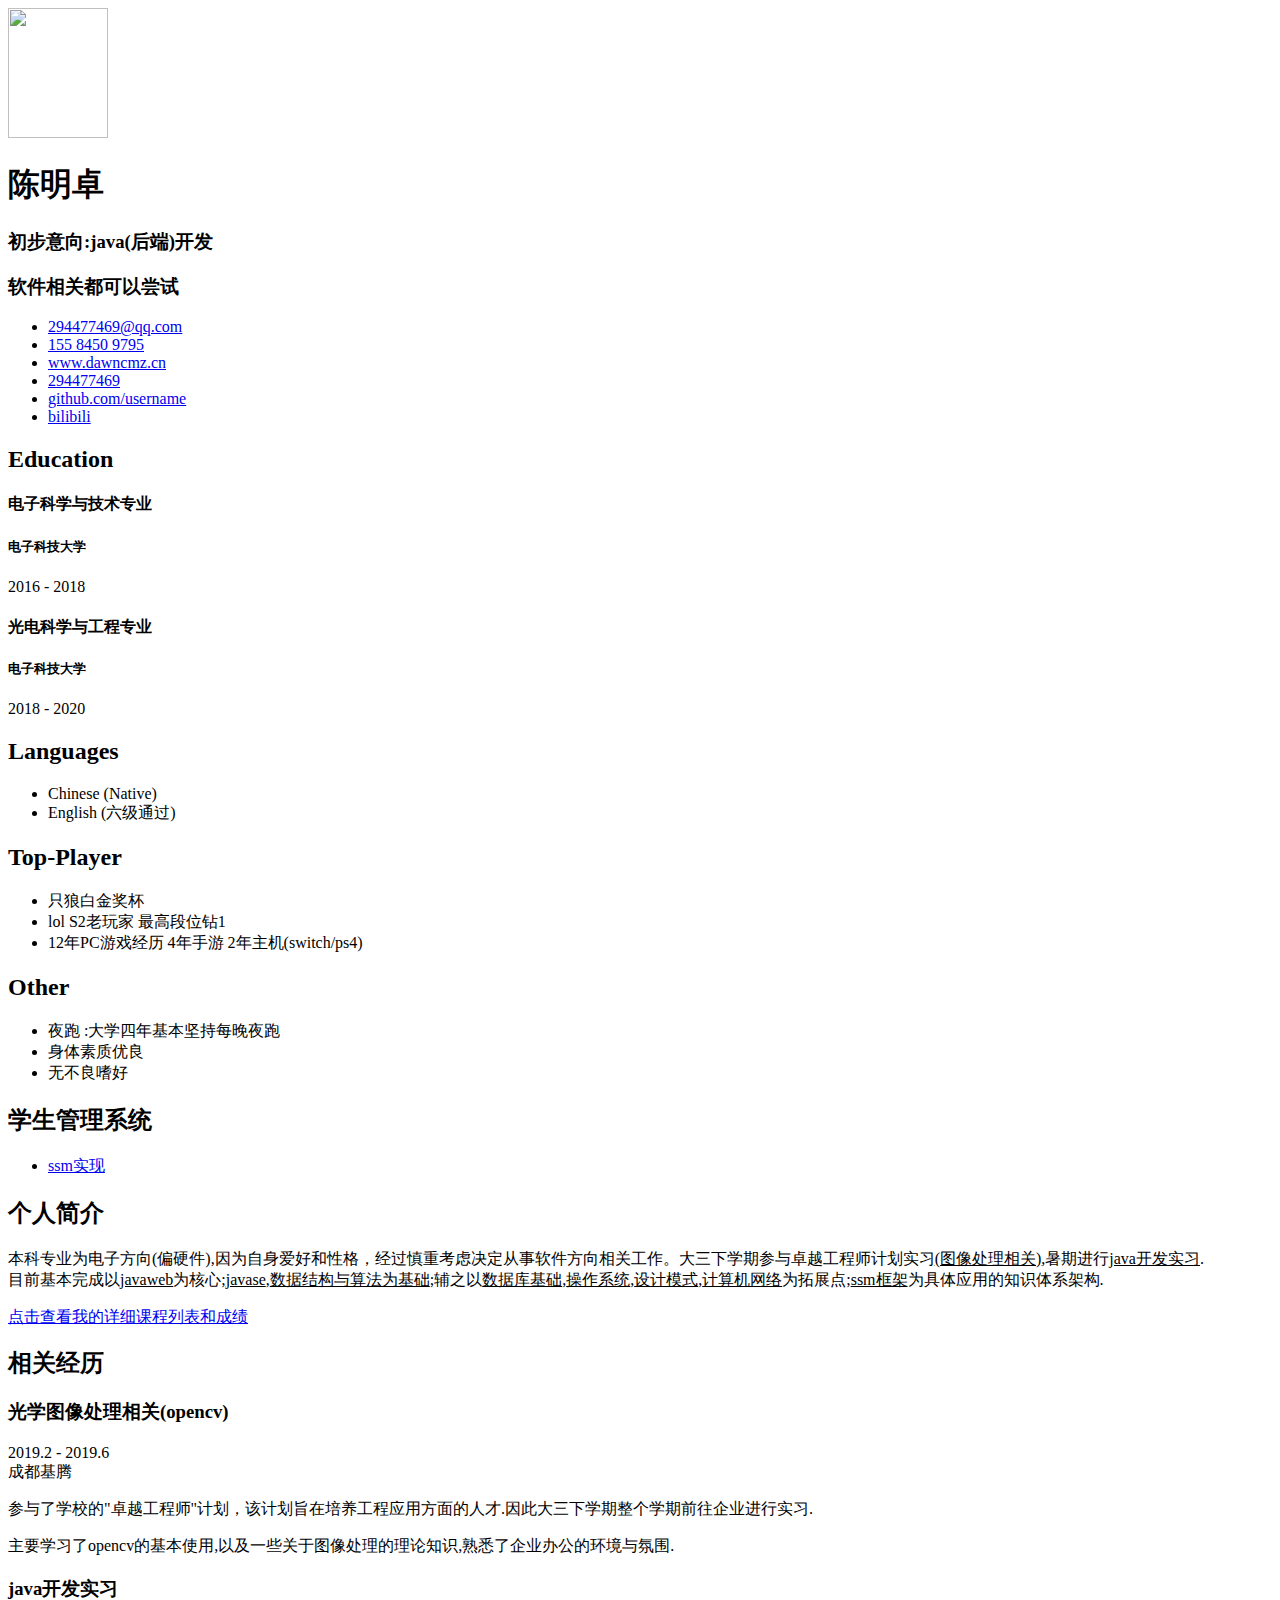
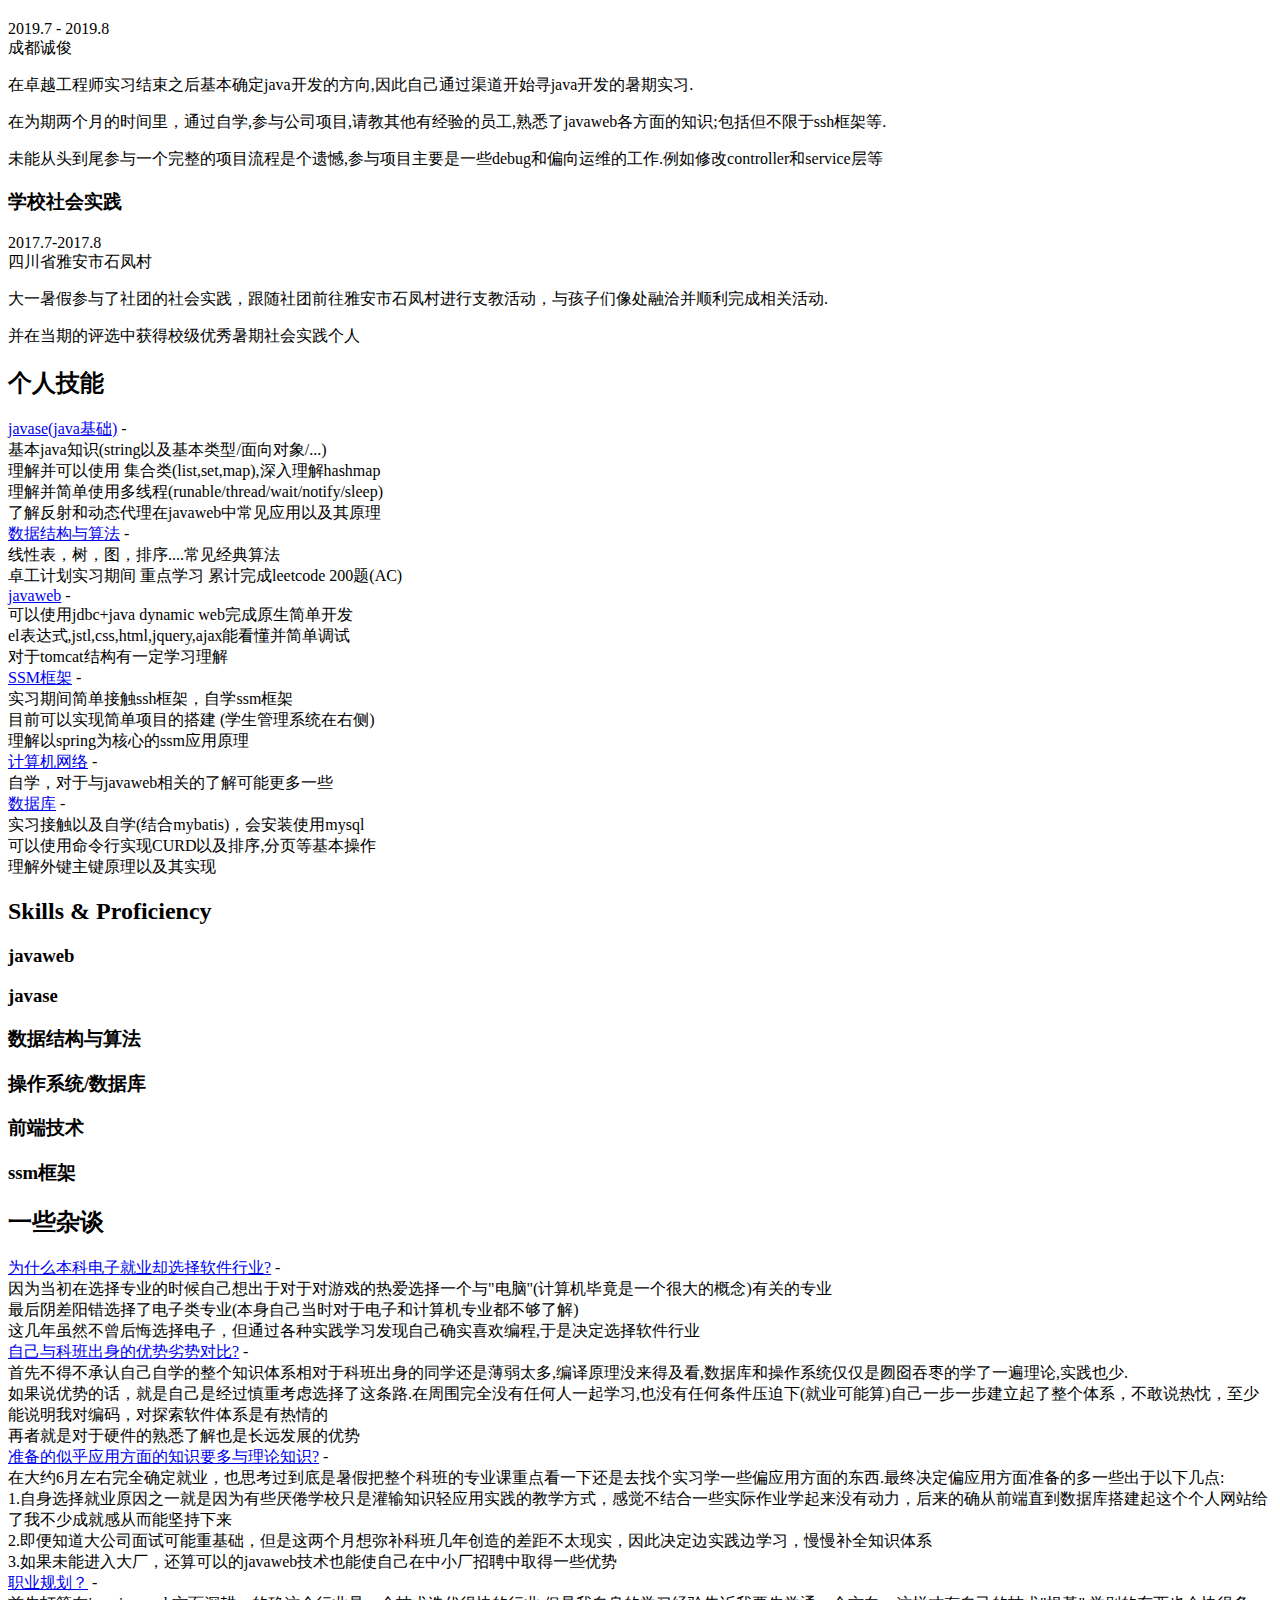
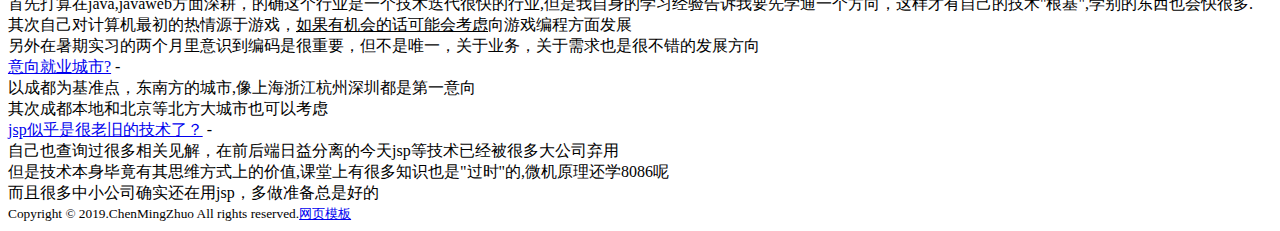
==== src/main/webapp/moban3921/index.html @ e5d2e75a "first commit" ====
<!DOCTYPE html>
<html lang="en">
<head>
<title>个人简历及项目展示</title>

<!-- Meta -->
<meta charset="utf-8">
<meta http-equiv="X-UA-Compatible" content="IE=edge">
<meta name="viewport" content="width=device-width, initial-scale=1.0">
<meta name="description" content="">
<meta name="author" content="">    
<link rel="shortcut icon" href="favicon.ico">  
<!-- Google Font -->
<!-- <link href='https://fonts.googleapis.com/css?family=Roboto:400,500,400italic,300italic,300,500italic,700,700italic,900,900italic' rel='stylesheet' type='text/css'> -->
<link href="moban3921/roboto.css" rel='stylesheet' type='text/css'>
<!-- FontAwesome JS -->
<script defer src="https://use.fontawesome.com/releases/v5.1.0/js/all.js"></script>
<!-- Global CSS -->
<link rel="stylesheet" href="moban3921/assets/plugins/bootstrap/css/bootstrap.min.css">   
<!-- Theme CSS -->  
<link id="theme-style" rel="stylesheet" href="moban3921/assets/css/orbit-1.css">
</head> 

<body>
<div class="wrapper">
	<div class="sidebar-wrapper">
		<div class="profile-container">
			<img class="profile" src="moban3921/assets/images/IMG_8351.JPG" width="100" height="130" alt="" />
			<h1 class="name">陈明卓</h1>
			<h3 class="tagline">初步意向:java(后端)开发</h3>
			<h3 class="tagline">软件相关都可以尝试</h3>
		</div><!--//profile-container-->
		
		<div class="contact-container container-block">
			<ul class="list-unstyled contact-list">
				<li class="email"><i class="fas fa-envelope"></i><a href="#">294477469@qq.com</a></li>
				<li class="phone"><i class="fas fa-phone"></i><a href="tel:0123 456 789">155 8450 9795</a></li>
				<li class="website"><i class="fas fa-globe"></i><a href="www.dawncmz.cn">www.dawncmz.cn</a></li>
				<li class="qq"><i class="fab fa-quora"></i><a href="#">294477469</a></li>
				<li class="github"><i class="fab fa-github"></i><a href="#">github.com/username</a></li>
				<li class="bilibili"><i class="fab fa-twitter"></i><a href="https://space.bilibili.com/36975542">bilibili</a></li>
			</ul>
		</div><!--//contact-container-->
		<div class="education-container container-block">
			<h2 class="container-block-title">Education</h2>
			<div class="item">
				<h4 class="degree">电子科学与技术专业</h4>
				<h5 class="meta">电子科技大学</h5>
				<div class="time">2016 - 2018</div>
			</div><!--//item-->
			<div class="item">
				<h4 class="degree">光电科学与工程专业</h4>
				<h5 class="meta">电子科技大学</h5>
				<div class="time">2018 - 2020</div>
			</div><!--//item-->
		</div><!--//education-container-->
		
		<div class="languages-container container-block">
			<h2 class="container-block-title">Languages</h2>
			<ul class="list-unstyled interests-list">
				<li>Chinese <span class="lang-desc">(Native)</span></li>
				<li>English <span class="lang-desc">(六级通过)</span></li>
			</ul>
		</div><!--//interests-->
		
		<div class="interests-container container-block">
			<h2 class="container-block-title">Top-Player</h2>
			<ul class="list-unstyled interests-list">
				<li>只狼白金奖杯</li>
				<li>lol S2老玩家  最高段位钻1</li>
				<li>12年PC游戏经历 4年手游 2年主机(switch/ps4)</li>
			</ul>
		</div><!--//interests-->
		
		<div class="hobby-container container-block">
			<h2 class="container-block-title">Other</h2>
			<ul class="list-unstyled interests-list">
				<li>夜跑 :大学四年基本坚持每晚夜跑</li>
				<li>身体素质优良</li>
				<li>无不良嗜好</li>
			</ul>
		</div><!--//interests-->
		
		<div class="hobby-container container-block">
			<h2 class="container-block-title">学生管理系统</h2>
			<ul class="list-unstyled interests-list">
				<li><a href="Admin/Welcome.mvc">ssm实现</a></li>
			</ul>
		</div><!--//interests-->
		
	</div><!--//sidebar-wrapper-->
	
	<div class="main-wrapper">
		
		<section class="section summary-section">
			<h2 class="section-title"><span class="icon-holder"><i class="fas fa-user"></i></span>个人简介</h2>
			<div class="summary">
				<p>本科专业为电子方向(偏硬件),因为自身爱好和性格，经过慎重考虑决定从事软件方向相关工作。大三下学期参与卓越工程师计划实习<u>(图像处理相关)</u>,暑期进行<u>java开发实习</u>.<br/> 目前基本完成以<u>javaweb</u>为核心;<u>javase</u>,<u>数据结构与算法为基础</u>;辅之以<u>数据库基础</u>,<u>操作系统</u>,<u>设计模式</u>,<u>计算机网络</u>为拓展点;<u>ssm框架</u>为具体应用的知识体系架构.</p>
				<p><a href="moban3921/ScoreForm.html">点击查看我的详细课程列表和成绩</a><p/>
			</div><!--//summary-->
		</section><!--//section-->
		
		<section class="section experiences-section">
			<h2 class="section-title"><span class="icon-holder"><i class="fas fa-briefcase"></i></span>相关经历</h2>
			
			<div class="item">
				<div class="meta">
					<div class="upper-row">
						<h3 class="job-title">光学图像处理相关(opencv)</h3>
						<div class="time">2019.2 - 2019.6</div>
					</div><!--//upper-row-->
					<div class="company">成都基腾</div>
				</div><!--//meta-->
				<div class="details">
					<p>参与了学校的"卓越工程师"计划，该计划旨在培养工程应用方面的人才.因此大三下学期整个学期前往企业进行实习.</p>
					<p>主要学习了opencv的基本使用,以及一些关于图像处理的理论知识,熟悉了企业办公的环境与氛围.</p>  
				</div><!--//details-->
			</div><!--//item-->
			
			<div class="item">
				<div class="meta">
					<div class="upper-row">
						<h3 class="job-title">java开发实习</h3>
						<div class="time">2019.7 - 2019.8</div>
					</div><!--//upper-row-->
					<div class="company">成都诚俊</div>
				</div><!--//meta-->
				<div class="details">
					<p>在卓越工程师实习结束之后基本确定java开发的方向,因此自己通过渠道开始寻java开发的暑期实习.</p>  
					<p>在为期两个月的时间里，通过自学,参与公司项目,请教其他有经验的员工,熟悉了javaweb各方面的知识;包括但不限于ssh框架等.</p>
					<p>未能从头到尾参与一个完整的项目流程是个遗憾,参与项目主要是一些debug和偏向运维的工作.例如修改controller和service层等</p>
				</div><!--//details-->
			</div><!--//item-->
			
			<div class="item">
				<div class="meta">
					<div class="upper-row">
						<h3 class="job-title">学校社会实践</h3>
						<div class="time">2017.7-2017.8</div>
					</div><!--//upper-row-->
					<div class="company">四川省雅安市石凤村</div>
				</div><!--//meta-->
				<div class="details">
					<p>大一暑假参与了社团的社会实践，跟随社团前往雅安市石凤村进行支教活动，与孩子们像处融洽并顺利完成相关活动.</p>  
					<p>并在当期的评选中获得校级优秀暑期社会实践个人</p>
				</div><!--//details-->
			</div><!--//item-->
			
		</section><!--//section-->
		<section class="section projects-section">
			<h2 class="section-title"><span class="icon-holder"><i class="fas fa-archive"></i></span>个人技能</h2>
			<div class="intro">
				<p></p>
			</div><!--//intro-->
			<div class="item">
				<span class="project-title"><a href="#hook">javase(java基础)</a></span> - <span class="project-tagline"><br/>基本java知识(string以及基本类型/面向对象/...)<br/>理解并可以使用 集合类(list,set,map),深入理解hashmap<br/>理解并简单使用多线程(runable/thread/wait/notify/sleep)<br/>了解反射和动态代理在javaweb中常见应用以及其原理<br/></span>
				
			</div><!--//item-->
			<div class="item">
				<span class="project-title"><a href="#">数据结构与算法</a></span> - 
				<span class="project-tagline"><br/>线性表，树，图，排序....常见经典算法<br/>卓工计划实习期间 重点学习 累计完成leetcode 200题(AC) </span>
			</div><!--//item-->
			<div class="item">
				<span class="project-title"><a href="#">javaweb</a></span> - <span class="project-tagline"><br/>可以使用jdbc+java dynamic web完成原生简单开发<br/>el表达式,jstl,css,html,jquery,ajax能看懂并简单调试<br/>对于tomcat结构有一定学习理解</span>
			</div><!--//item-->
			<div class="item">
				<span class="project-title"><a href="#">SSM框架</a></span> - <span class="project-tagline"><br/>实习期间简单接触ssh框架，自学ssm框架<br/>目前可以实现简单项目的搭建 (学生管理系统在右侧)<br/>理解以spring为核心的ssm应用原理 </span>
			</div><!--//item-->
			<div class="item">
				<span class="project-title"><a href="#">计算机网络</a></span> - <span class="project-tagline"><br/>自学，对于与javaweb相关的了解可能更多一些</span>
			</div><!--//item-->
			<div class="item">
				<span class="project-title"><a href="#">数据库</a></span> - <span class="project-tagline"><br/>实习接触以及自学(结合mybatis)，会安装使用mysql<br/>可以使用命令行实现CURD以及排序,分页等基本操作<br/>理解外键主键原理以及其实现</span>
			</div><!--//item-->			
		</section><!--//section-->
		
		<section class="skills-section section">
			<h2 class="section-title"><span class="icon-holder"><i class="fas fa-rocket"></i></span>Skills &amp; Proficiency</h2>
			<div class="skillset">        
				<div class="item">
					<h3 class="level-title">javaweb</h3>
					<div class="progress level-bar">
						<div class="progress-bar theme-progress-bar" role="progressbar" style="width: 99%" aria-valuenow="99" aria-valuemin="0" aria-valuemax="100"></div>
					</div>                               
				</div><!--//item-->
				
				<div class="item">
					<h3 class="level-title">javase</h3>
					<div class="progress level-bar">
						<div class="progress-bar theme-progress-bar" role="progressbar" style="width: 70%" aria-valuenow="98" aria-valuemin="0" aria-valuemax="100"></div>
					</div>                              
				</div><!--//item-->
				
				<div class="item">
					<h3 class="level-title">数据结构与算法</h3>
					<div class="progress level-bar">
						<div class="progress-bar theme-progress-bar" role="progressbar" style="width: 70%" aria-valuenow="98" aria-valuemin="0" aria-valuemax="100"></div>
					</div>                                 
				</div><!--//item-->
				
				<div class="item">
					<h3 class="level-title">操作系统/数据库</h3>
					<div class="progress level-bar">
							<div class="progress-bar theme-progress-bar" role="progressbar" style="width: 50%" aria-valuenow="95" aria-valuemin="0" aria-valuemax="100"></div>
					</div>                                
				</div><!--//item-->
				
				<div class="item">
					<h3 class="level-title">前端技术</h3>
					<div class="progress level-bar">
						<div class="progress-bar theme-progress-bar" role="progressbar" style="width: 30%" aria-valuenow="85" aria-valuemin="0" aria-valuemax="100"></div>
					</div>                                  
				</div><!--//item-->
				
				<div class="item">
					<h3 class="level-title">ssm框架</h3>
					<div class="progress level-bar">
						<div class="progress-bar theme-progress-bar" role="progressbar" style="width: 60%" aria-valuenow="60" aria-valuemin="0" aria-valuemax="100"></div>
					</div>                                 
				</div><!--//item-->
				
			</div>  
		</section><!--//skills-section-->
		
		
		<section class="section projects-section">
			<h2 class="section-title"><span class="icon-holder"><i class="fas fa-archive"></i></span>一些杂谈</h2>
			<div class="intro">
				<p></p>
			</div><!--//intro-->
			<div class="item">
				<span class="project-title"><a href="#hook">为什么本科电子就业却选择软件行业?</a></span> - <span class="project-tagline"><br/>因为当初在选择专业的时候自己想出于对于对游戏的热爱选择一个与"电脑"(计算机毕竟是一个很大的概念)有关的专业<br/>最后阴差阳错选择了电子类专业(本身自己当时对于电子和计算机专业都不够了解)<br/>这几年虽然不曾后悔选择电子，但通过各种实践学习发现自己确实喜欢编程,于是决定选择软件行业</span>
			<div class="item">
				<span class="project-title"><a href="#">自己与科班出身的优势劣势对比?</a></span> - <span class="project-tagline"><br/>首先不得不承认自己自学的整个知识体系相对于科班出身的同学还是薄弱太多,编译原理没来得及看,数据库和操作系统仅仅是囫囵吞枣的学了一遍理论,实践也少.<br/>如果说优势的话，就是自己是经过慎重考虑选择了这条路.在周围完全没有任何人一起学习,也没有任何条件压迫下(就业可能算)自己一步一步建立起了整个体系，不敢说热忱，至少能说明我对编码，对探索软件体系是有热情的<br/>再者就是对于硬件的熟悉了解也是长远发展的优势</span>
			</div><!--//item-->
			</div><!--//item-->
			<div class="item">
				<span class="project-title"><a href="#">准备的似乎应用方面的知识要多与理论知识?</a></span> - <span class="project-tagline"><br/>在大约6月左右完全确定就业，也思考过到底是暑假把整个科班的专业课重点看一下还是去找个实习学一些偏应用方面的东西.最终决定偏应用方面准备的多一些出于以下几点:<br/>1.自身选择就业原因之一就是因为有些厌倦学校只是灌输知识轻应用实践的教学方式，感觉不结合一些实际作业学起来没有动力，后来的确从前端直到数据库搭建起这个个人网站给了我不少成就感从而能坚持下来<br/>2.即便知道大公司面试可能重基础，但是这两个月想弥补科班几年创造的差距不太现实，因此决定边实践边学习，慢慢补全知识体系<br/>3.如果未能进入大厂，还算可以的javaweb技术也能使自己在中小厂招聘中取得一些优势</span>
			</div><!--//item-->			
			<div class="item">
				<span class="project-title"><a href="#">职业规划？</a></span> - <span class="project-tagline"><br/>首先打算在java,javaweb方面深耕，的确这个行业是一个技术迭代很快的行业,但是我自身的学习经验告诉我要先学通一个方向，这样才有自己的技术"根基",学别的东西也会快很多.<br/>其次自己对计算机最初的热情源于游戏，<u>如果有机会的话可能会考虑</u>向游戏编程方面发展<br/>另外在暑期实习的两个月里意识到编码是很重要，但不是唯一，关于业务，关于需求也是很不错的发展方向</span>
			</div><!--//item-->
			<div class="item">
				<span class="project-title"><a href="#">意向就业城市?</a></span> - <span class="project-tagline"><br/>以成都为基准点，东南方的城市,像上海浙江杭州深圳都是第一意向<br/>其次成都本地和北京等北方大城市也可以考虑</span>
			</div><!--//item-->
			<div class="item">
				<span class="project-title"><a href="#">jsp似乎是很老旧的技术了？</a></span> - 
				<span class="project-tagline"><br/>自己也查询过很多相关见解，在前后端日益分离的今天jsp等技术已经被很多大公司弃用<br/>但是技术本身毕竟有其思维方式上的价值,课堂上有很多知识也是"过时"的,微机原理还学8086呢<br/>而且很多中小公司确实还在用jsp，多做准备总是好的</span>
			</div><!--//item-->
		</section><!--//section-->
				
		
	</div><!--//main-body-->
</div>

<footer class="footer">
	<div class="text-center">
		   <small class="copyright">Copyright &copy; 2019.ChenMingZhuo All rights reserved.<a target="_blank" href="http://sc.chinaz.com/moban/">&#x7F51;&#x9875;&#x6A21;&#x677F;</a></small>
	</div><!--//container-->
</footer><!--//footer-->
	
</body>
</html>
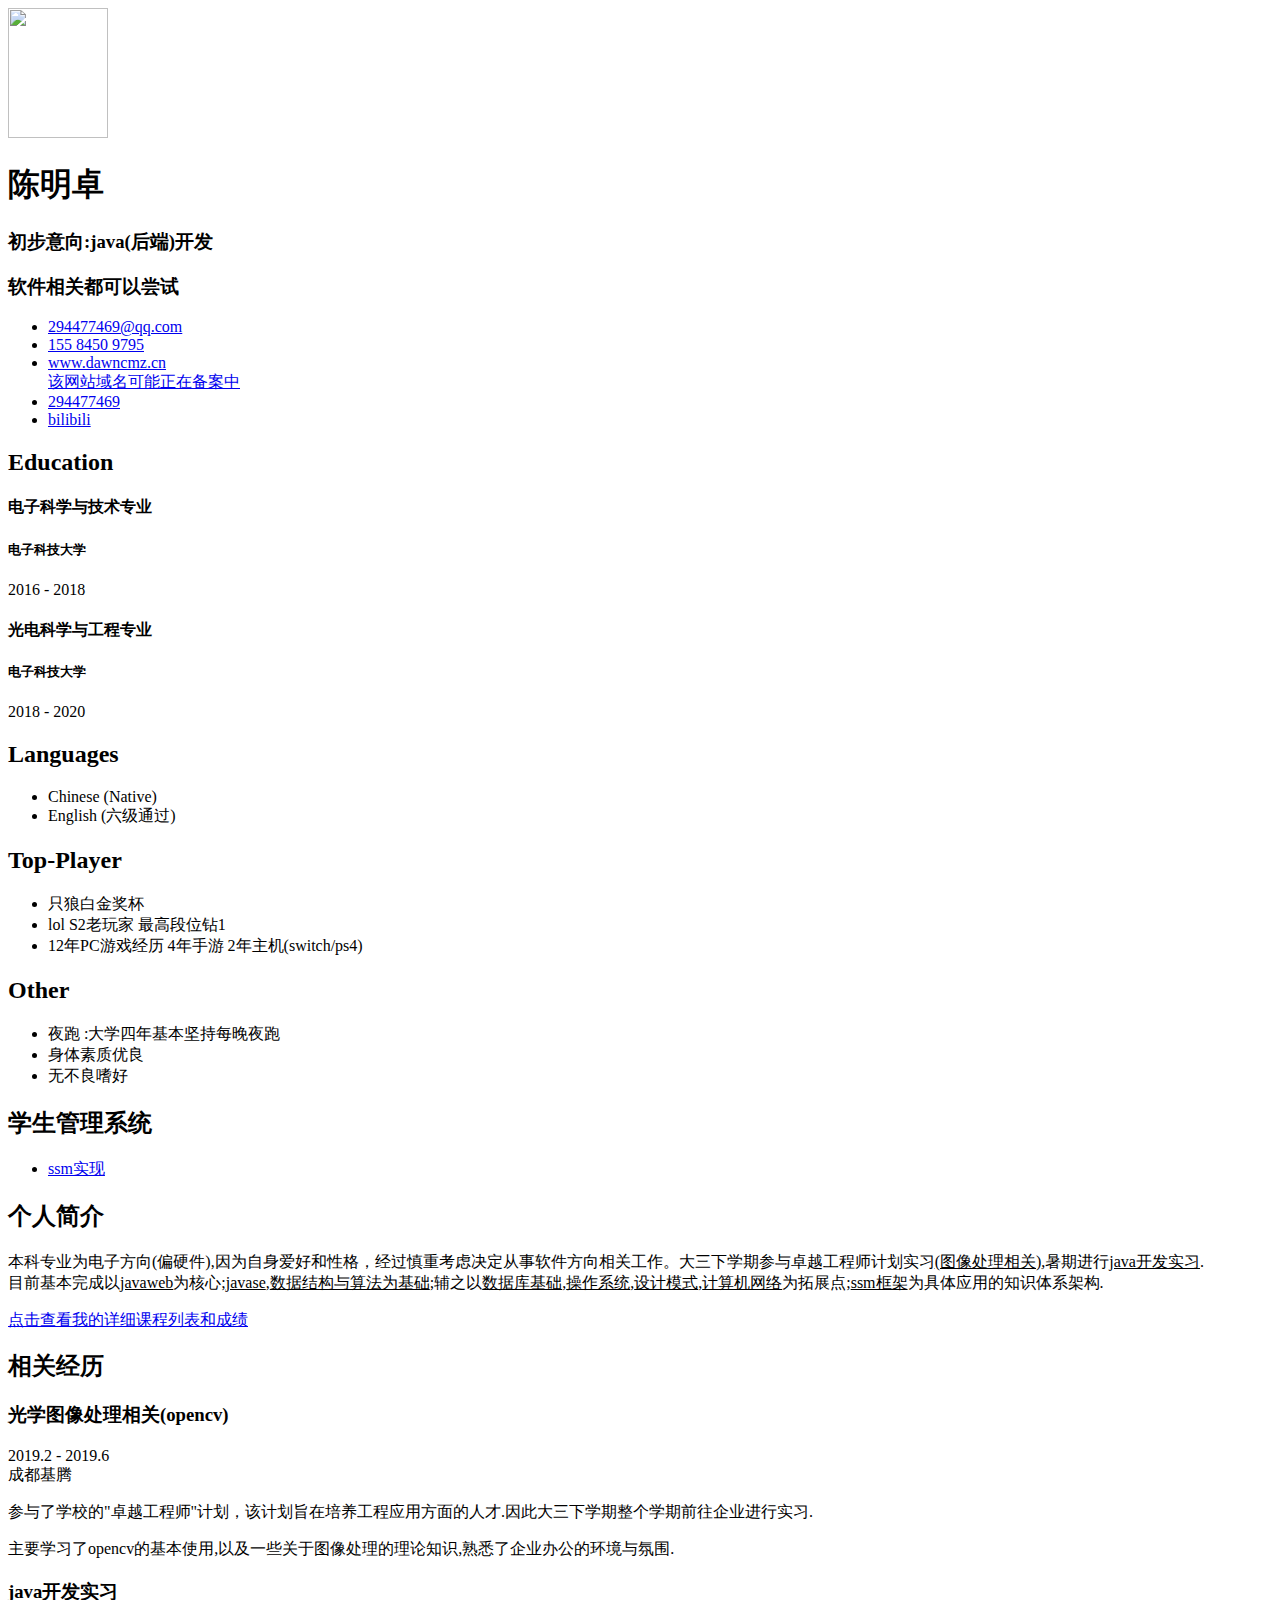
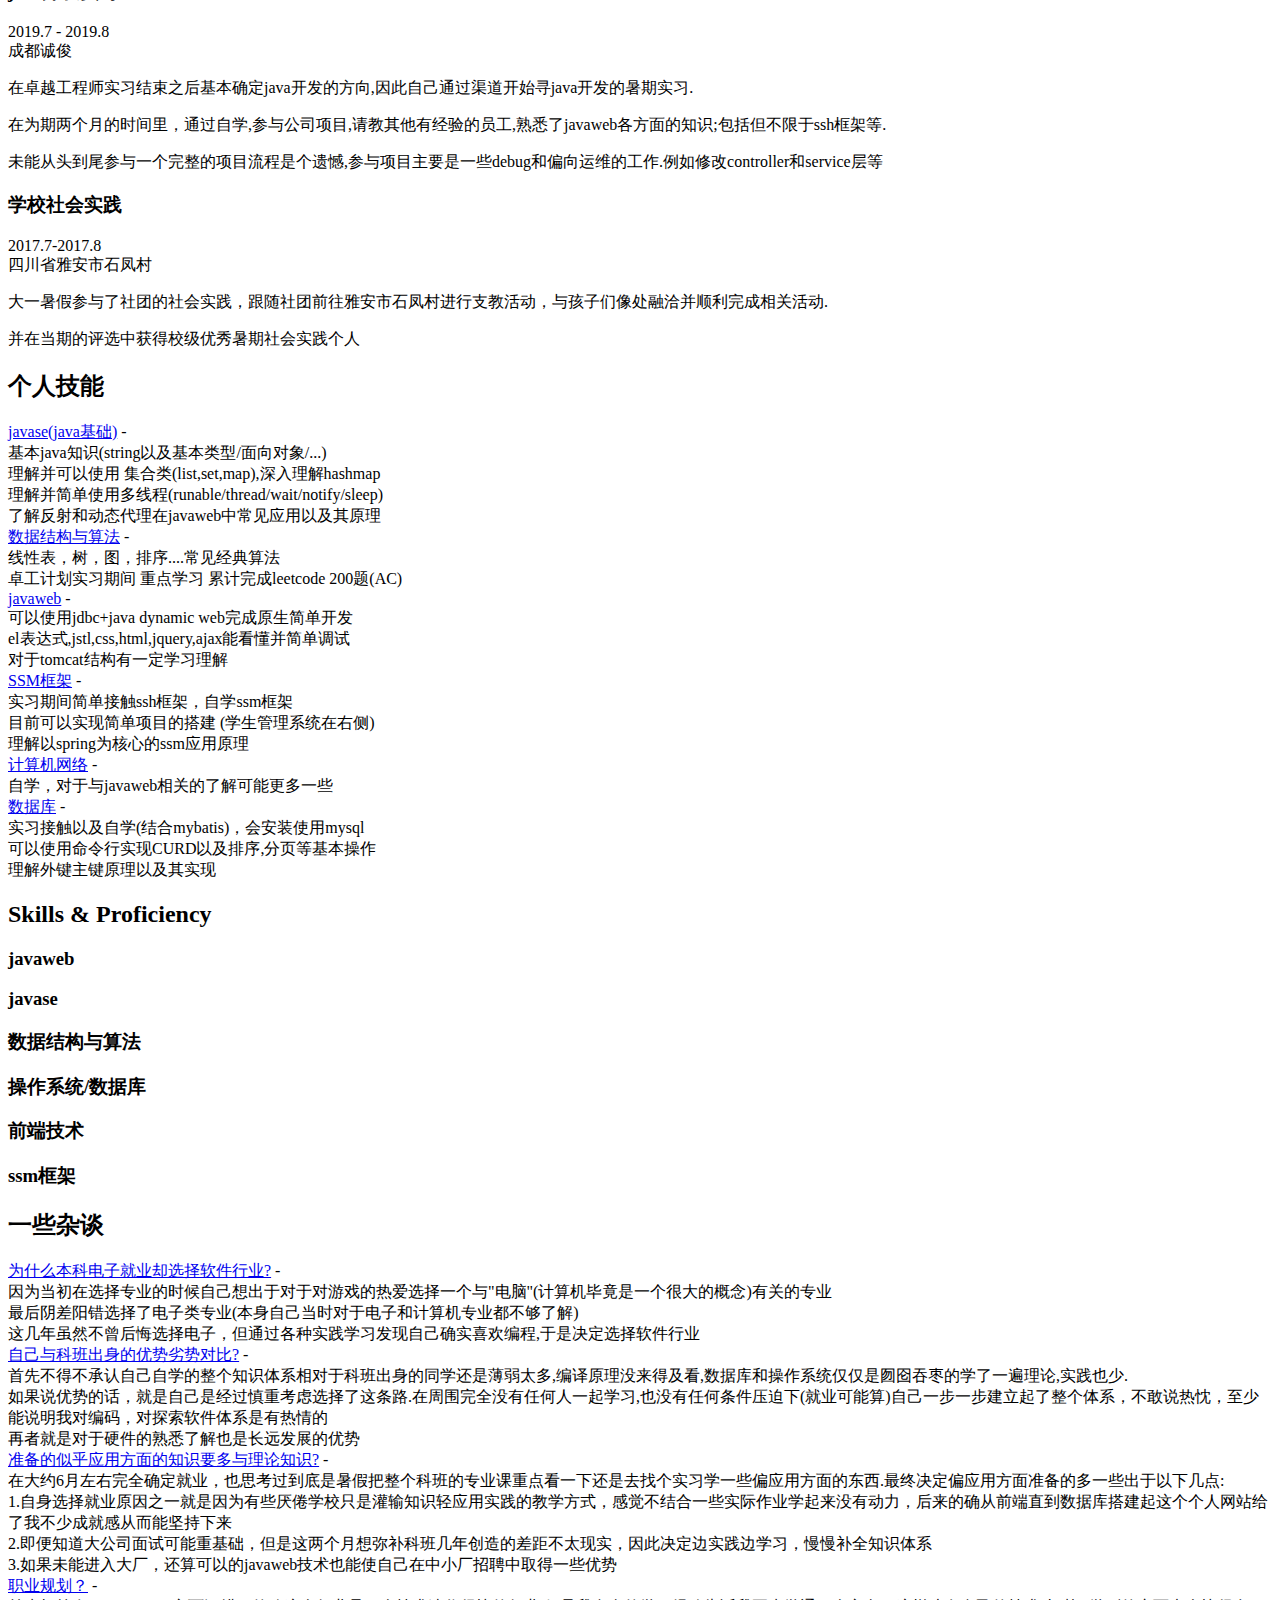
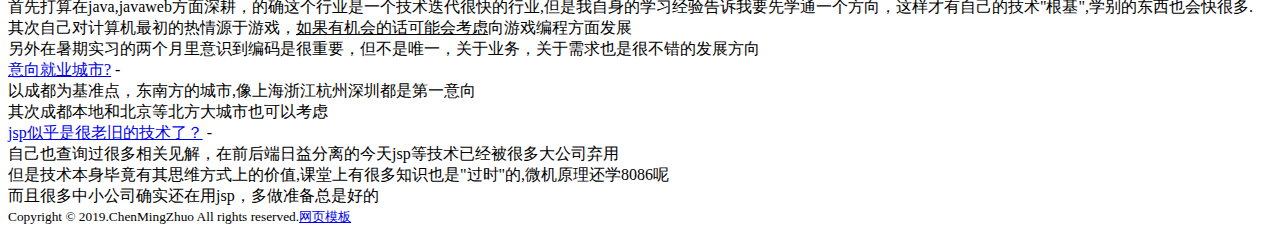
==== commit 3441dfa7: "upate" ====
--- a/src/main/webapp/moban3921/index.html
+++ b/src/main/webapp/moban3921/index.html
@@ -35,9 +35,8 @@
 			<ul class="list-unstyled contact-list">
 				<li class="email"><i class="fas fa-envelope"></i><a href="#">294477469@qq.com</a></li>
 				<li class="phone"><i class="fas fa-phone"></i><a href="tel:0123 456 789">155 8450 9795</a></li>
-				<li class="website"><i class="fas fa-globe"></i><a href="www.dawncmz.cn">www.dawncmz.cn</a></li>
+				<li class="website"><i class="fas fa-globe"></i><a href="www.dawncmz.cn">www.dawncmz.cn<br/>该网站域名可能正在备案中</a></li>
 				<li class="qq"><i class="fab fa-quora"></i><a href="#">294477469</a></li>
-				<li class="github"><i class="fab fa-github"></i><a href="#">github.com/username</a></li>
 				<li class="bilibili"><i class="fab fa-twitter"></i><a href="https://space.bilibili.com/36975542">bilibili</a></li>
 			</ul>
 		</div><!--//contact-container-->
@@ -84,7 +83,7 @@
 		<div class="hobby-container container-block">
 			<h2 class="container-block-title">学生管理系统</h2>
 			<ul class="list-unstyled interests-list">
-				<li><a href="Admin/Welcome.mvc">ssm实现</a></li>
+				<li><a href="views/login.jsp">ssm实现</a></li>
 			</ul>
 		</div><!--//interests-->
 		
